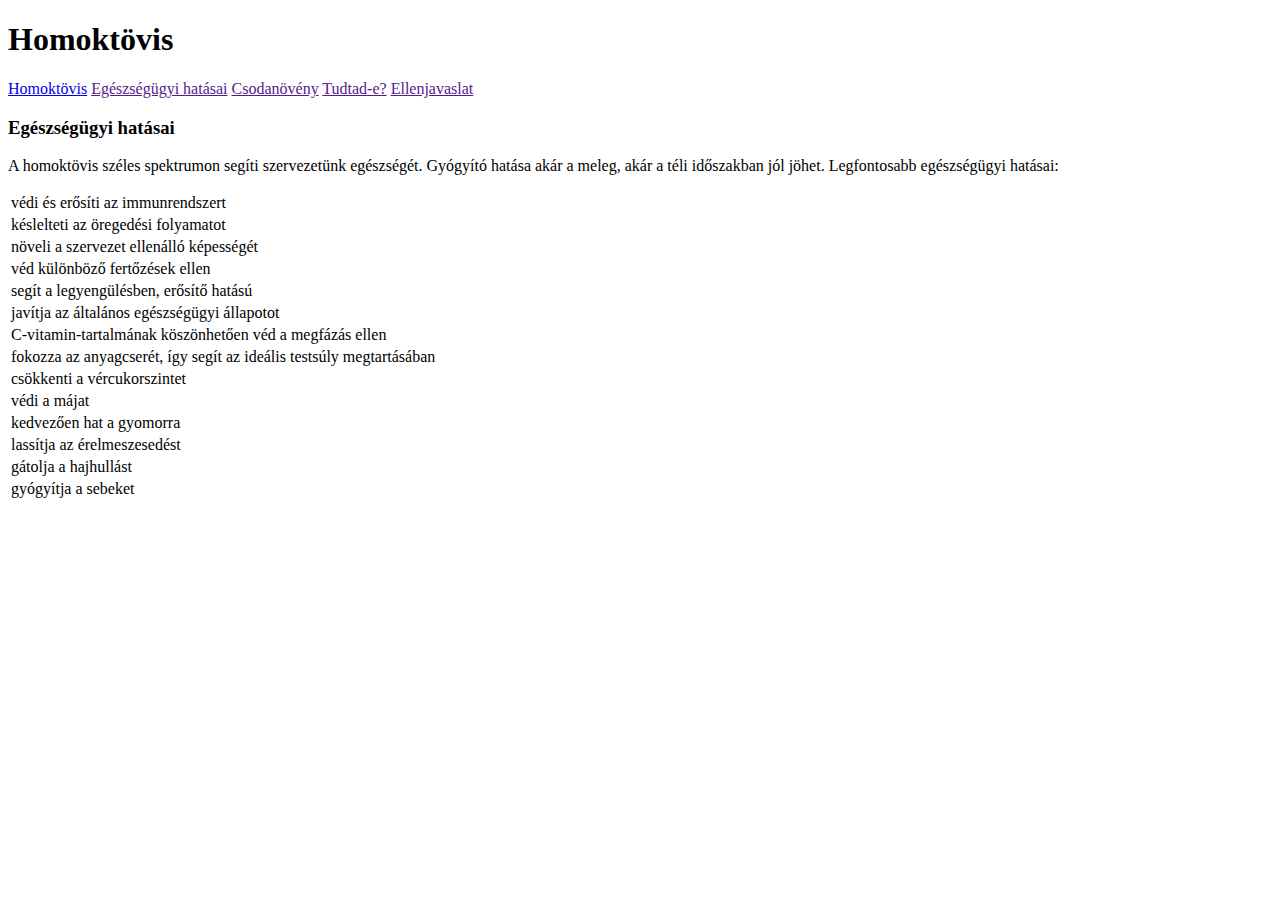
==== egeszsegugyi.html @ 90e7fecc "asd" ====
<!DOCTYPE html>
<html lang="hu">
<head>
    <meta charset="UTF-8">
    <meta http-equiv="X-UA-Compatible" content="IE=edge">
    <meta name="viewport" content="width=device-width, initial-scale=1.0">
    <link rel="stylesheet" href="dist/main.css">
    <script src="dist/main.js"></script>
    <title>Egészségügyi hatásai</title>
</head>
<body>
    <div class="container">
        <section>
            <div class="text-center orange-bg ">
                <h1 class="main-title">
                    Homoktövis
                </h1>
            </div>
        </section>
        
        <section>
            <nav class="navbar">
                <div class="mx-auto">
                    <a href="index.html" class="navbar-link">Homoktövis</a>
                    <a href="" class="navbar-link">Egészségügyi hatásai</a>
                    <a href="" class="navbar-link">Csodanövény</a>
                    <a href="" class="navbar-link">Tudtad-e?</a>
                    <a href="" class="navbar-link">Ellenjavaslat</a>
                </div>
            </nav>
        </section>
        

        <section>
            <div class="orange-box">
                <h3 class="sectionTitle">
                    Egészségügyi hatásai
                </h3>
            </div>
            <div class="white-box">
                <p>A homoktövis széles spektrumon segíti szervezetünk egészségét. Gyógyító hatása akár a meleg, akár a téli időszakban jól jöhet. Legfontosabb egészségügyi hatásai:
                </p>

                <table class="table-border">
                    <tr><td>védi és erősíti az immunrendszert</td></tr>
                    <tr><td>késlelteti az öregedési folyamatot</td></tr>
                    <tr><td>növeli a szervezet ellenálló képességét</td></tr>
                    <tr><td>véd különböző fertőzések ellen</td></tr>
                    <tr><td>segít a legyengülésben, erősítő hatású</td></tr>
                    <tr><td>javítja az általános egészségügyi állapotot</td></tr>
                    <tr><td>C-vitamin-tartalmának köszönhetően véd a megfázás ellen</td></tr>
                    <tr><td>fokozza az anyagcserét, így segít az ideális testsúly megtartásában</td></tr>
                    <tr><td>csökkenti a vércukorszintet</td></tr>
                    <tr><td>védi a májat</td></tr>
                    <tr><td>kedvezően hat a gyomorra</td></tr>
                    <tr><td>lassítja az érelmeszesedést</td></tr>
                    <tr><td>gátolja a hajhullást</td></tr>
                    <tr><td>gyógyítja a sebeket</td></tr>
                </table>
            </div>
        </section>
        

    </div>
    
</body>
</html>
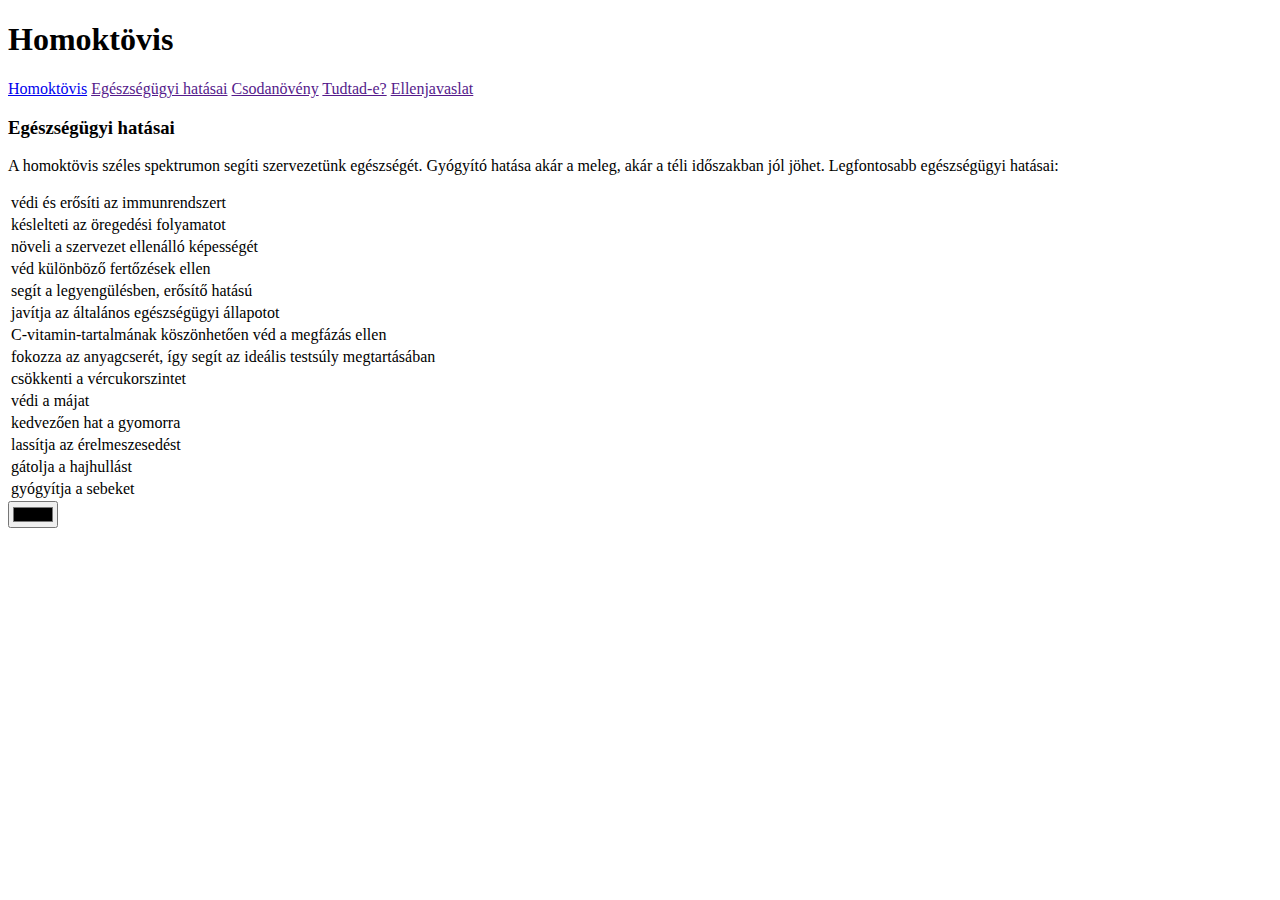
==== commit 63c22cb4: "asd" ====
--- a/egeszsegugyi.html
+++ b/egeszsegugyi.html
@@ -11,7 +11,7 @@
 <body>
     <div class="container">
         <section>
-            <div class="text-center orange-bg ">
+            <div class="text-center orange-bg " id="focim">
                 <h1 class="main-title">
                     Homoktövis
                 </h1>
@@ -59,7 +59,9 @@
                 </table>
             </div>
         </section>
-        
+        <section>
+            <input type="color" id="color-pic">
+        </section>
 
     </div>
     
